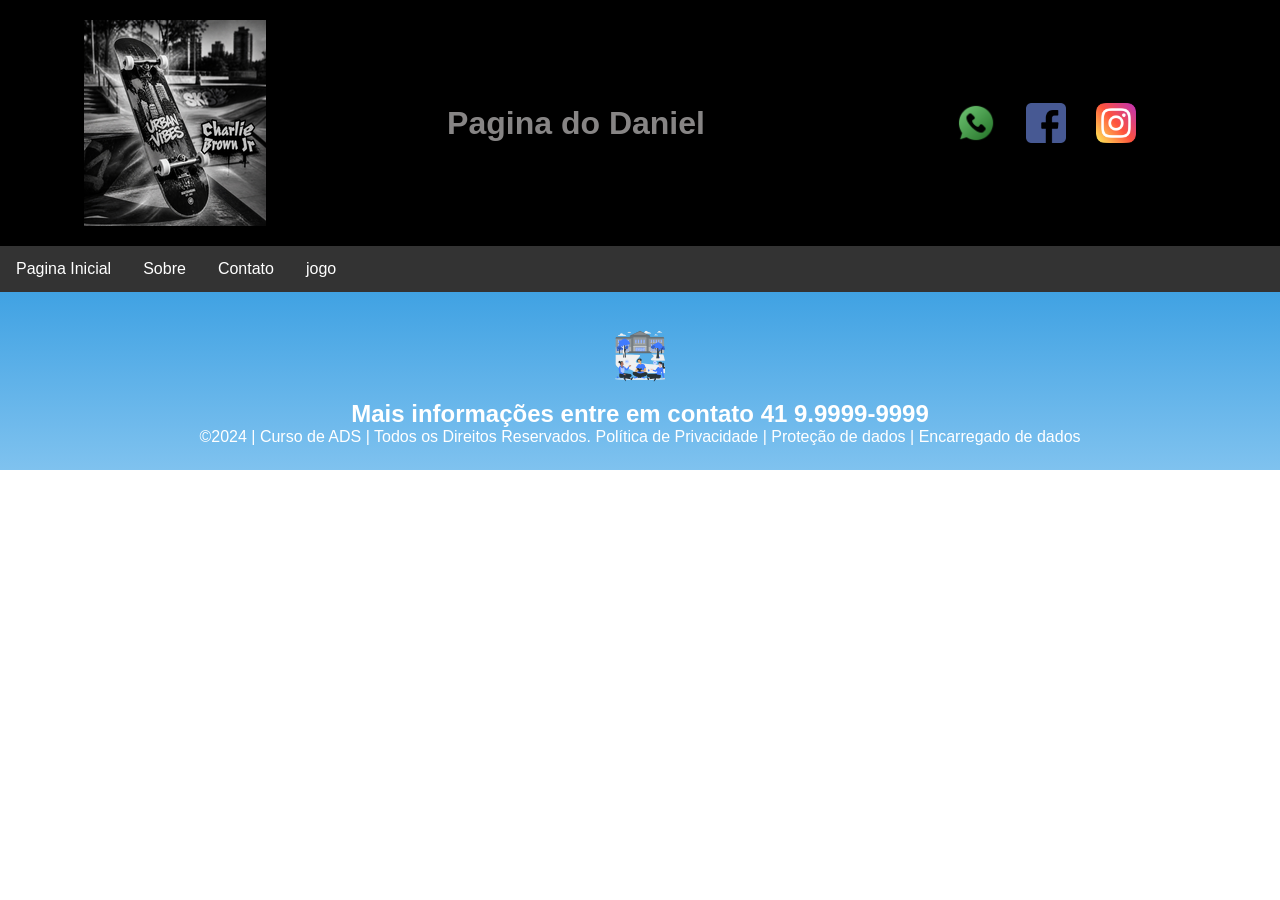
==== contato.html @ f1b1b17d "23" ====
<!DOCTYPE html>
<html lang="pt-br">
<head>
<meta charset="UTF-8">
<meta name="viewport" content="width=device-width, initial-scale=1.0">
<title>Home | Nossa Escola</title>
<link rel="stylesheet" href="style.css">
</head>
<body>
<!--header é a parte do cabeçalho do site, é o topo da página-->
<header class="cabecalho-itens">
<img class="cabecalho_imagem" src="logo_page.png" alt="Logo da
Página">
<h1 class="titulo_site">Pagina do Daniel</h1>
<div class="sociais">
<img class="sociais" src="whatsapp.png" alt="Logo do Whats da
Escola">
<img class="sociais" src="facebook.png" alt="Facebook da
Escola">
<img class="sociais" src="instagram.png" alt="instagram da
Escola">
</div>
</header>


<!--menu-->
<ul>
  <li><a href="index.html">Pagina Inicial</a></li>
  <li><a href="sobre.html">Sobre</a></li>
  <li><a href="contato.html">Contato</a></li>
  <li><a href="jogo.html">jogo</a></li>
</ul>


<!--conteúdo-->





<!--Seção rodapé é a parte final da paragrafo 3 da página-->
<footer class="escola">
<img class="logo_rodape" src="logo_nossa_escola.png" alt="Logo da Escola">
<h2 class="escola-título">Mais informações entre em contato<a class="link"

href="https://wa.me/5541999999999"> 41 9.9999-9999 </a></h2>
<p></p>
<p>©2024 | Curso de ADS | Todos os Direitos Reservados.
Política de Privacidade | Proteção de dados | Encarregado de dados</p>
<p> </p>
</footer>
</body>
</html>
---- style.css ----
*{
margin: 0;
padding: 0;
box-sizing: border-box;
}
body{
font-family: "Poppins", sans-serif;
}
header{
background-color: #000000;
color: rgb(247, 244, 244, 0.545);
width: 100%;
padding: 20px;
}
.cabecalho-itens{
max-width: 1980px;
margin: 0 auto;
display: flex;
align-items: center;
justify-content: center;
}
.cabecalho-imagem{
width: 10%;
display: flex;
justify-content: flex-start;
align-items: center;
}
.titulo_site{
padding: 50px;
text-align: center;
width: 50%;
font: 30px;
}
.sociais{
display: flex;
justify-content: flex-end;
width: 25%;
padding-right: 30px;
}
.banner1{
display: flex;
justify-content: center;
}
.estudante_titulo{
padding: 50px;
text-align: center;

}
.estudante-nome{
text-align: center;
}
.estudante-imagem{
width: 120px;
}
.estudante-icone{
width: 38px;
padding: 4px 8px;
}
.estudante{
background-image: background-color(#faae43);
padding: 24px 0;
}

.estudante.div{
text-align: center;
padding: 24px 0;
}
.estudantes_todos{
display: flex;
justify-content: space-around;
}
.escola{
background-image: linear-gradient(#40A2E3,#7FC2EF);
color: white;
display: flex;
justify-content:center;
padding: 24px 0;
text-align:center;
display:block;
}
.escola-titulo{
padding: 50px;
text-align: center;
}
.logo_rodape{
height: 80px;
padding: 12px 0;

}

.link{
color: #ffffff;
text-decoration: none;
}

ul {
  list-style-type: none;
  margin: 0;
  padding: 0;
  overflow: hidden;
  background-color: #333333;
}

ul li {
  float: left;
}

ul li a {
  display: block;
  color: white;
  text-align: center;
  padding: 14px 16px;
  text-decoration: none;
}

ul li a:hover {
  background-color: #111111;
}
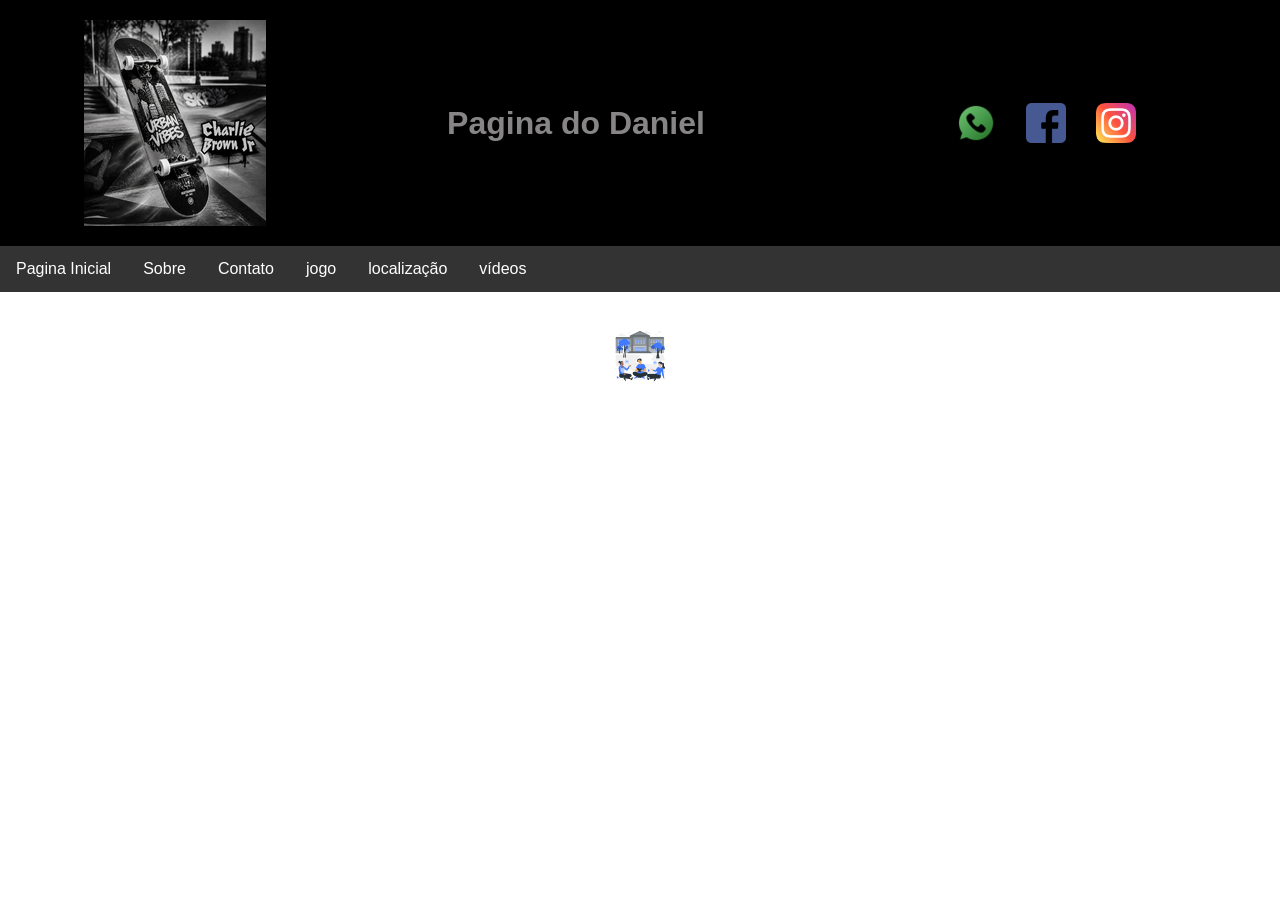
==== commit 347cb21d: "st" ====
--- a/contato.html
+++ b/contato.html
@@ -29,6 +29,8 @@
   <li><a href="sobre.html">Sobre</a></li>
   <li><a href="contato.html">Contato</a></li>
   <li><a href="jogo.html">jogo</a></li>
+  <li><a href="localização.html">localização</a></li>
+  <li><a href="vídeos.html">vídeos</a></li>
 </ul>
 
 
--- a/style.css
+++ b/style.css
@@ -70,7 +70,7 @@
 justify-content: space-around;
 }
 .escola{
-background-image: linear-gradient(#40A2E3,#7FC2EF);
+background-image: linear-gradient(black);
 color: white;
 display: flex;
 justify-content:center;
@@ -115,4 +115,43 @@
 
 ul li a:hover {
   background-color: #111111;
+}
+.brasilpl{
+  color: white;
+}
+
+/* estilo da localização e vídeos */
+.texto-secao {
+    font-size: 16px;
+    color: #333;
+    margin: 10px;
+}
+
+.botao-mapa {
+    display: inline-block;
+    background-color: #2e5d8c;
+    color: white;
+    text-decoration: none;
+    padding: 10px 20px;
+    border-radius: 8px;
+    margin-top: 10px;
+    transition: 0.3s;
+}
+
+.botao-mapa:hover {
+    background-color: #f4c542;
+    color: #1f3a5f;
+}
+
+.video-titulo {
+    color: #2e5d8c;
+    margin-top: 25px;
+}
+
+.video {
+    width: 560px;
+    height: 315px;
+    max-width: 90%;
+    border: none;
+    border-radius: 10px;
 }
